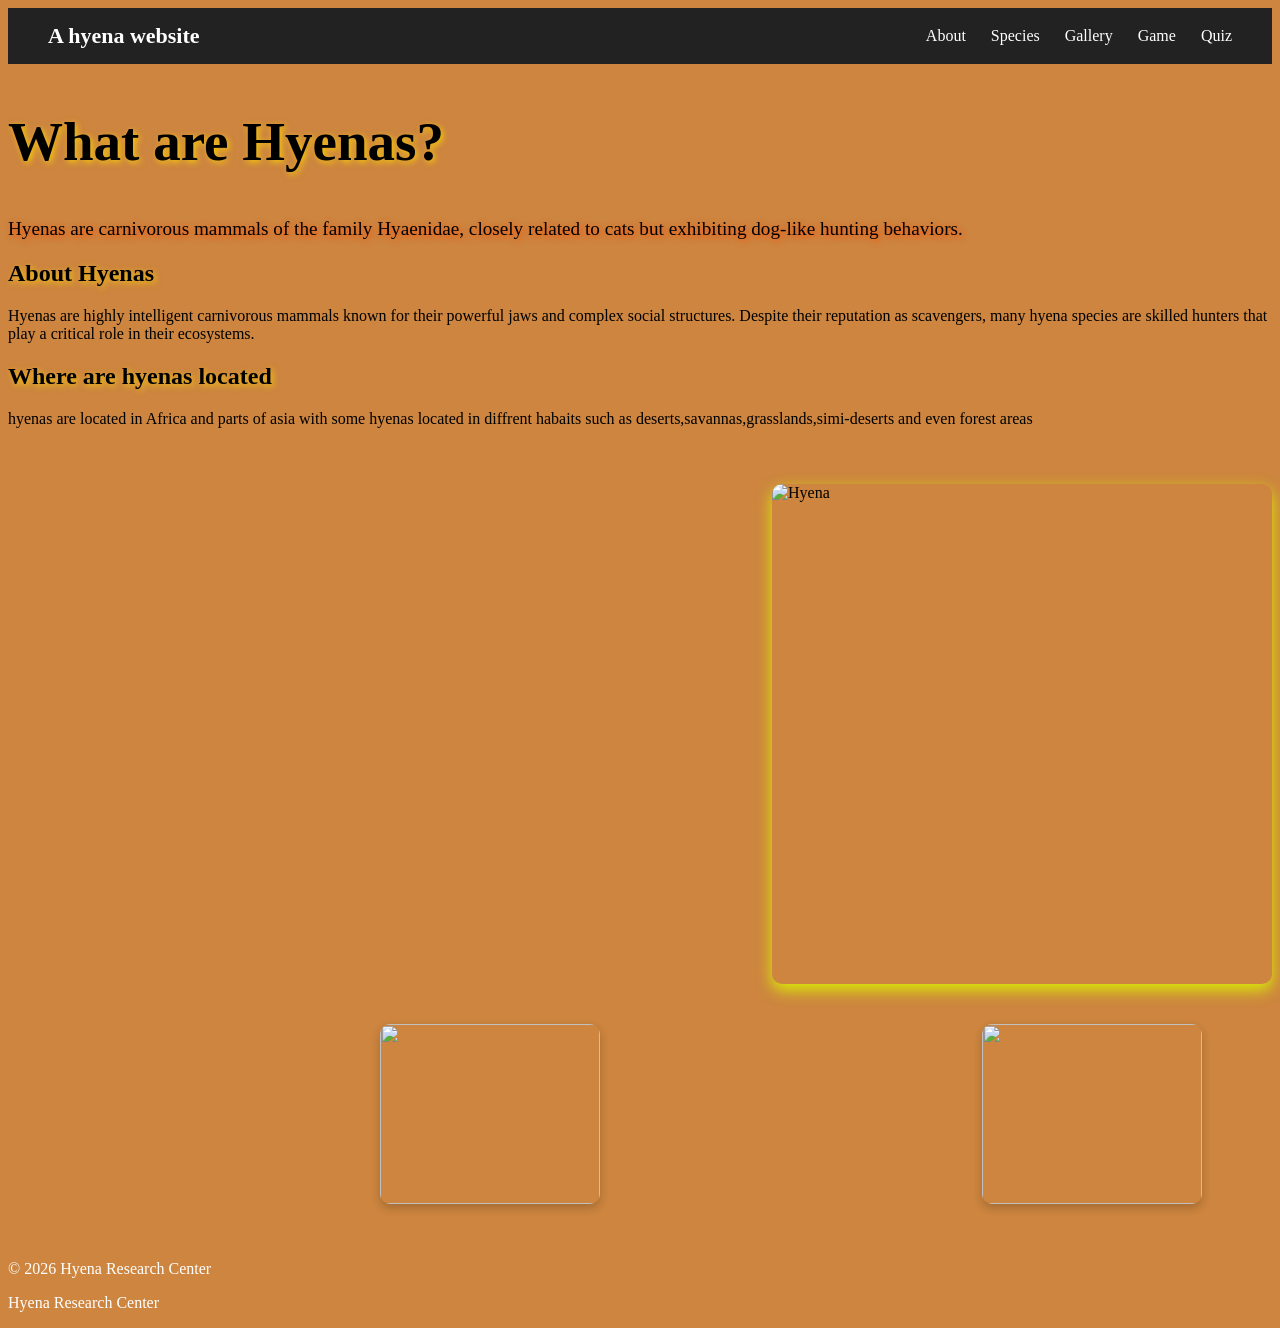
==== about.html @ c1f274f3 "Add files via upload" ====
<!DOCTYPE html>
<html lang="en">

<head>
<meta charset="UTF-8">
<title>Hyenacapstone</title>
<link rel="stylesheet" href="styles.css">
</head>

<body>

<header>
    <div class="logo">A hyena website</div>
    <nav>
        <a href="#about">About</a>
        <a href="species.html">Species</a>
        <a href="gallery.html">Gallery</a>
        <a href="game.html">Game</a>
        <a href="quiz.html">Quiz</a>
    </nav>
</header>


<section class="hyena">
    <div class="hyena-text">
        <h1>What are Hyenas?</h1>
        <p>Hyenas are carnivorous mammals of the family Hyaenidae, closely related to cats but exhibiting dog-like hunting behaviors.</p>
    </div>
</section>

<section id="about" class="content-section">
    <div class="text">
        <h2>About Hyenas</h2>
        <p>
        Hyenas are highly intelligent carnivorous mammals known for their powerful jaws and complex social structures. 
        Despite their reputation as scavengers, many hyena species are skilled hunters that play a critical role in their ecosystems.
        </p>
         <section id="locations" class="location-section">
          <div class="location-hyena">
            <h2>Where are hyenas located </h2>
            <p>hyenas are located in Africa and parts of asia with some hyenas located in diffrent habaits such as deserts,savannas,grasslands,simi-deserts and even forest areas</p>
          </div>
        </section>

    </div>
    <div class="image">
        <img src="https://images.fineartamerica.com/images-medium-large-5/spotted-hyena-face-jill-morgan.jpg" alt="Hyena">
    </div>
</section>


<div class="gallery-grid">

  <div class="card">
    <div class="card-inner">

      <div class="card-front">
        <img src="https://th.bing.com/th/id/OIP.mt_IUnyeUTIuDPn_zh4q4gHaFI?w=278&h=193&c=7&r=0&o=7&dpr=1.3&pid=1.7&rm=3">
      </div>

      <div class="card-back">
        <p>Spotted Hyena(Crocuta crocuta)</p>
      </div>

    </div>
  </div>


  <div class="card">
    <div class="card-inner">

      <div class="card-front">
        <img src="https://tse1.mm.bing.net/th/id/OIP.vTkVN8fAyG6HTNmsIsRQkwHaFj?rs=1&pid=ImgDetMain&o=7&rm=3">
      </div>

      <div class="card-back">
        <p>Striped hyena(Hyaena hyaena)</p>
      </div>

    </div>
  </div>


  <div class="card">
    <div class="card-inner">

      <div class="card-front">
        <img src="https://tse4.mm.bing.net/th/id/OIP.-TSBnJHchODRqD8HDuVPvQHaE8?rs=1&pid=ImgDetMain&o=7&rm=3">
      </div>

      <div class="card-back">
        <p>Brown hyena(parahyaena brunnea)</p>
      </div>

    </div>
  </div>


  <div class="card">
    <div class="card-inner">

      <div class="card-front">
        <img src="https://www.bing.com/th/id/OIP.XYureG0Ue7JjTs51xR4CwwHaFZ?w=267&h=211&c=8&rs=1&qlt=90&o=6&dpr=1.3&pid=3.1&rm=2">
      </div>

      <div class="card-back">
        <p>aardwolf(proteles cristatus)</p>

       
        
      </div>

    </div>
  </div>

</div>

<footer>
    <P>© 2026 Hyena Research Center</P>
    <p>Hyena Research Center</p>
</footer>

</body>
</html>
---- styles.css ----
.gallery-grid{
display:grid;
grid-template-columns:repeat(4,1fr);
gap:20px;
padding:40px;
justify-items:center;
}

.card{
width:220px;
height:180px;
perspective:1000px;
}

.card-inner{
position:relative;
width:100%;
height:100%;
transition:transform 0.6s;
transform-style:preserve-3d;
}

.card:hover .card-inner{
transform:rotateY(180deg);
}

.card-front,
.card-back{
position:absolute;
width:100%;
height:100%;
backface-visibility:hidden;
border-radius:10px;
overflow:hidden;
box-shadow:0 4px 10px rgba(0,0,0,0.2);
}

.card-front img{
width:100%;
height:100%;
object-fit:cover;
}

.card-back{
background:#222;
color:white;
display:flex;
justify-content:center;
align-items:center;
text-align:center;
transform:rotateY(180deg);
padding:10px;
}

.card-back p{
    text-shadow: 1px 1px 7px rgb(4, 237, 43)
}
.image img{
    display: flex;
    justify-content: center;
    margin-top: 40px;
    width: 300px;
    height: auto;
}


header {
    display: flex;
    justify-content: space-between;
    align-items: center;
    background-color: #222;
    padding: 15px 40px;
}


.logo {
    color: white;
    font-size: 22px;
    font-weight: bold;
}


nav {
    display: flex;
    gap: 25px;
}


nav a {
    color: white;
    text-decoration: none;
    font-size: 16px;
    transition: color 0.3s;
}


nav a:hover {
    color: #f4a261;
}

body {
    background-color:peru;
    background-image:url(https://wallpaperaccess.com/full/342733.jpg);
background-size: cover;
background-repeat: no-repeat;
background-attachment: fixed;
}
.image{
flex:1;
display:flex;
justify-content:right
}

.image img{
width:500px;
height:500px;
border-radius:10px;
box-shadow:0 6px 15px rgb(217, 237, 4);
}

footer{
    color: white;
}

 .hyena h1,h2{
text-shadow:2px 2px 6px rgba(255, 213, 0, 0.838);
}
.hyena p{
    font-size: larger;
    text-shadow: 2px 2px 6px orangered;
}

h1{
    font-size: 55px;
}
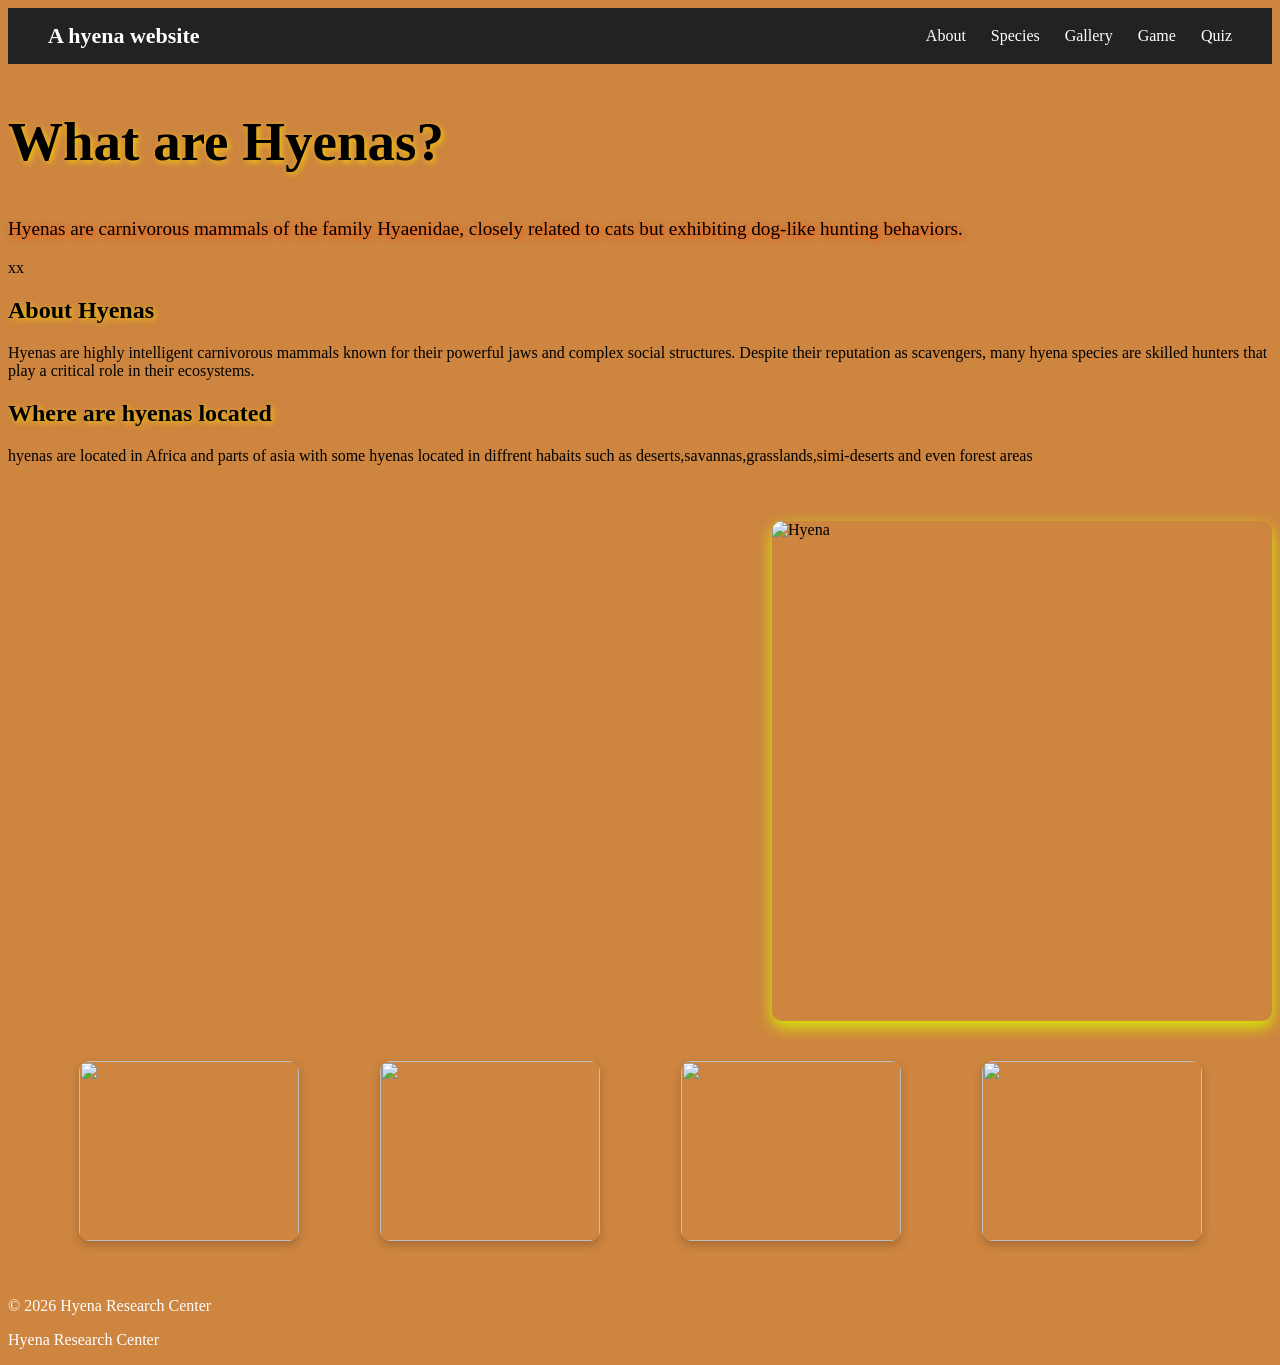
==== commit fd4f4eaf: "Rename index.html to about.html" ====
--- a/about.html
+++ b/about.html
@@ -25,7 +25,7 @@
     <div class="hyena-text">
         <h1>What are Hyenas?</h1>
         <p>Hyenas are carnivorous mammals of the family Hyaenidae, closely related to cats but exhibiting dog-like hunting behaviors.</p>
-    </div>
+    </div>xx
 </section>
 
 <section id="about" class="content-section">
@@ -121,4 +121,4 @@
 </footer>
 
 </body>
-</html>+</html>
